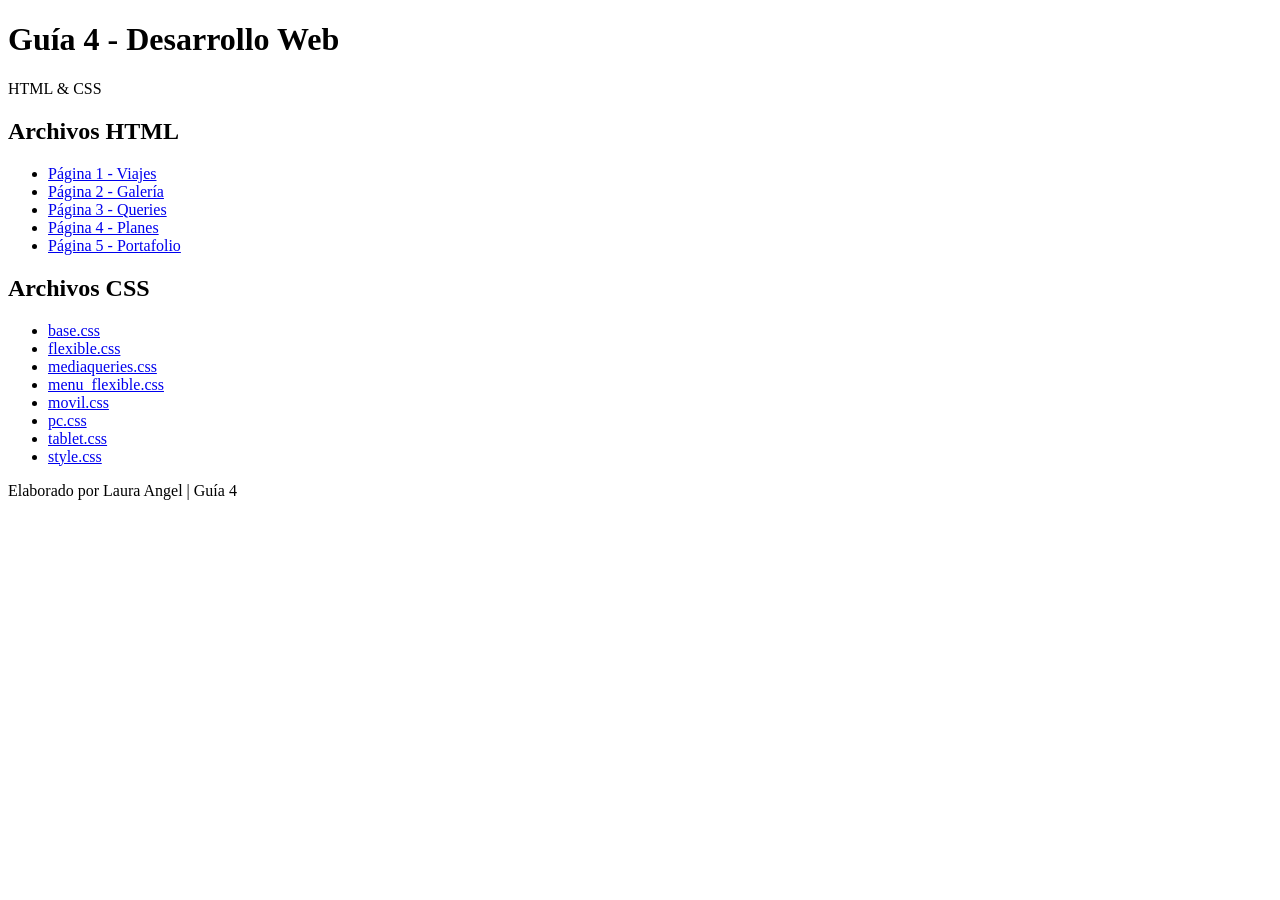
==== index.html @ 22968bbf "Update index.html" ====
<!DOCTYPE html>
<html lang="es">
<head>
  <meta charset="UTF-8">
  <meta name="viewport" content="width=device-width, initial-scale=1.0">
  <title>Guía 4 - Desarrollo Web</title>
  <link rel="stylesheet" href="css/style.css">
</head>
<body>
  <header>
    <h1> Guía 4 - Desarrollo Web </h1>
    <p>HTML & CSS </p>
  </header>

  <main class="contenedor">
    <section class="seccion">
      <h2>Archivos HTML</h2>
      <ul>
        <li><a href="indexViajes.html" target="_blank">Página 1 - Viajes</a></li>
        <li><a href="galeria.html" target="_blank">Página 2 - Galería</a></li>
        <li><a href="mediaqueries.html" target="_blank">Página 3 - Queries</a></li>
        <li><a href="planes.html" target="_blank">Página 4 - Planes</a></li>
        <li><a href="index.html" target="_blank">Página 5 - Portafolio</a></li>
      </ul>
    </section>

    <section class="seccion">
      <h2>Archivos CSS</h2>
      <ul>
        <li><a href="css/base.css" target="_blank">base.css</a></li>
        <li><a href="css/flexible.css" target="_blank">flexible.css</a></li>
        <li><a href="css/mediaqueries.css" target="_blank">mediaqueries.css</a></li>
        <li><a href="css/menu_flexible.css" target="_blank">menu_flexible.css</a></li>
        <li><a href="css/movil.css" target="_blank">movil.css</a></li>
        <li><a href="css/pc.css" target="_blank">pc.css</a></li>
        <li><a href="css/tablet.css" target="_blank">tablet.css</a></li>
        <li><a href="css/style.css" target="_blank">style.css</a></li>
      </ul>
    </section>
  </main>

  <footer>
    <p> Elaborado por Laura Angel | Guía 4 </p>
  </footer>
</body>
</html>
---- css/style.css ----
/* MENU */
nav{
    width: 100%; /* 960/960*=100%*/
    font-size: 1.4em;
}

nav ul{
    list-style: none;
    margin: 0px 0px 65px 0px;
}

nav ul li{
    float: left;
    margin: 0px;
    padding: 10px 0px 0px 0px;
    border-top: solid 2px white;
}

nav ul li a {
    text-decoration: none;
    padding: .3em .5em;
    margin: 0em .5em;
    display: block;
    color: white;
    transition: color 1s, transform 3s;
}

nav ul li a:hover{
    color: #AAA;
    transform:scale(1.5);
}

nav ul li a#inicio{
    background: url(../img/turismo/home.png) no-repeat 0px 3px;
    padding-left: 40px;
}

nav ul li a#planes{
    background: url(../img/turismo/planes.png) no-repeat 0px 3px;
    padding-left: 40px;
}

nav ul li a#galeria{
    background: url(../img/turismo/galeria.png) no-repeat 0px 3px;
    padding-left: 40px;
}

/* PARTE SUPERIOR */
#encabezado{
    margin: 0px auto;
    width: 80%;
    min-width: 650px;/* YA NO REACCIONARA SI LA PANTALLA ES MAS PEQUEÑA QUE 650px*/
    max-width: 960px;/*YA NO REACCIONARA SI LA PANTALLA ES MAS GRANDE QUE 960 px*/
}

#superior #encabezado #logo{
    margin: 2% 0px; /*23/960=2%*/
    width: 21%; /*200/960= 21%*/
    height: auto;
}

#imgDesc img{
    width: 62.5%; /* 600/960= 62.5% */
    height: auto;
    float: left;
}

/*Contenido principal de las paginas */
#contenido{
    width: 80%;
    margin: 0px auto;
    clear: left;
    overflow: auto;
    min-width: 650px;/* YA NO REACCIONARA SI LA CAJA ES MAS PEQUEÑA DE
    650px*/
    max-width: 960px;/*YA NO REACCIONARA SI LA CAJA ES MAS GRANDE QUE
    960 px*/
}

/* CONTENIDO DE LA PAGINA INDEX */
.plan{
    width: 26.7%; /* 258/960= 27%*/
    padding: 2%; /* 20/960=2%*/
    margin: 30px 1.5%;
    background-color:white;
    border: solid 1px black;
    border-radius: 10px;
    float: left;
    text-align: justify;
}

.plan img{
    width: 100%;
}


.planes{
    width: 94%;
    background: white;
    padding: 1% 3%;
}

.planes img{
    width: 100%;
    border-radius: 15px;
}

.planes h1{
    text-align: left;
    font-size: 1.5em;
}

.boton{
    width: 40%;
    float: right;
}

.planes .precio{
    font-size: 1.1em;
    margin: 20px 0px 5px;
    padding-bottom: 15px;
    border-bottom: solid 2px grey;
    font-weight: bold;
}

/* CONTENIDO DE LA PAGINA GALERIA*/
#galeria .plan{
    font-size: 1em;
    padding-bottom: 10px;
    margin: 30px 1.4% 10px;
    display: inline-block;
    float: none;
    vertical-align: top;
    text-align: center;
    font-style: italic;
}

@media screen and (min-width: 769px) {
    #imgDesc {
        width: 100%;
        background-color: #464d52;
        padding: 50px 0;
    }

    #imgDesc .contenido-interno {
        width: 90%;
        max-width: 960px;
        margin: 0 auto;
        display: flex !important;
        flex-direction: row-reverse !important; /* Texto a la izquierda, imagen a la derecha */
        flex-wrap: nowrap !important;
        gap: 20px;
        background-color: #999;
        padding: 20px;
        border-radius: 10px;
        box-sizing: border-box;
        min-width: 650px;
    }

    #imgDesc .contenido-interno img {
        max-width: 600px;
        width: 60%;
        height: auto;
        border-radius: 5px;
    }

    #descripcion {
        width: 40%;
        color: white;
        display: flex;
        align-items: center;
    }

    #descripcion p {
        margin: 0;
        font-weight: bold;
        line-height: 1.6;
        text-align: justify;
        font-size: 1.1em;
    }
}
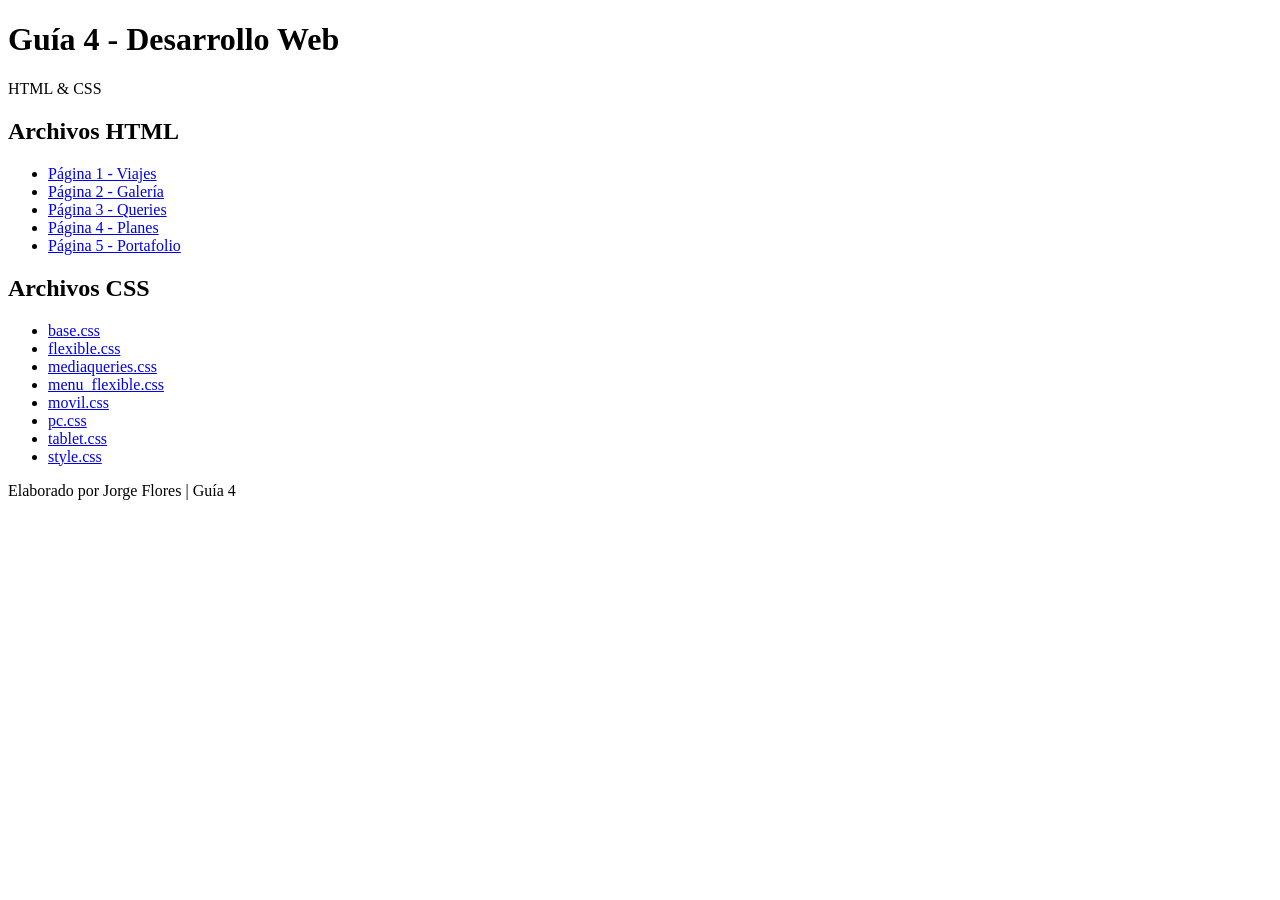
==== commit f0539373: "Update index.html" ====
--- a/index.html
+++ b/index.html
@@ -40,7 +40,8 @@
   </main>
 
   <footer>
-    <p> Elaborado por Laura Angel | Guía 4 </p>
+    <p> Elaborado por Jorge Flores | Guía 4 </p>
   </footer>
 </body>
 </html>
+
